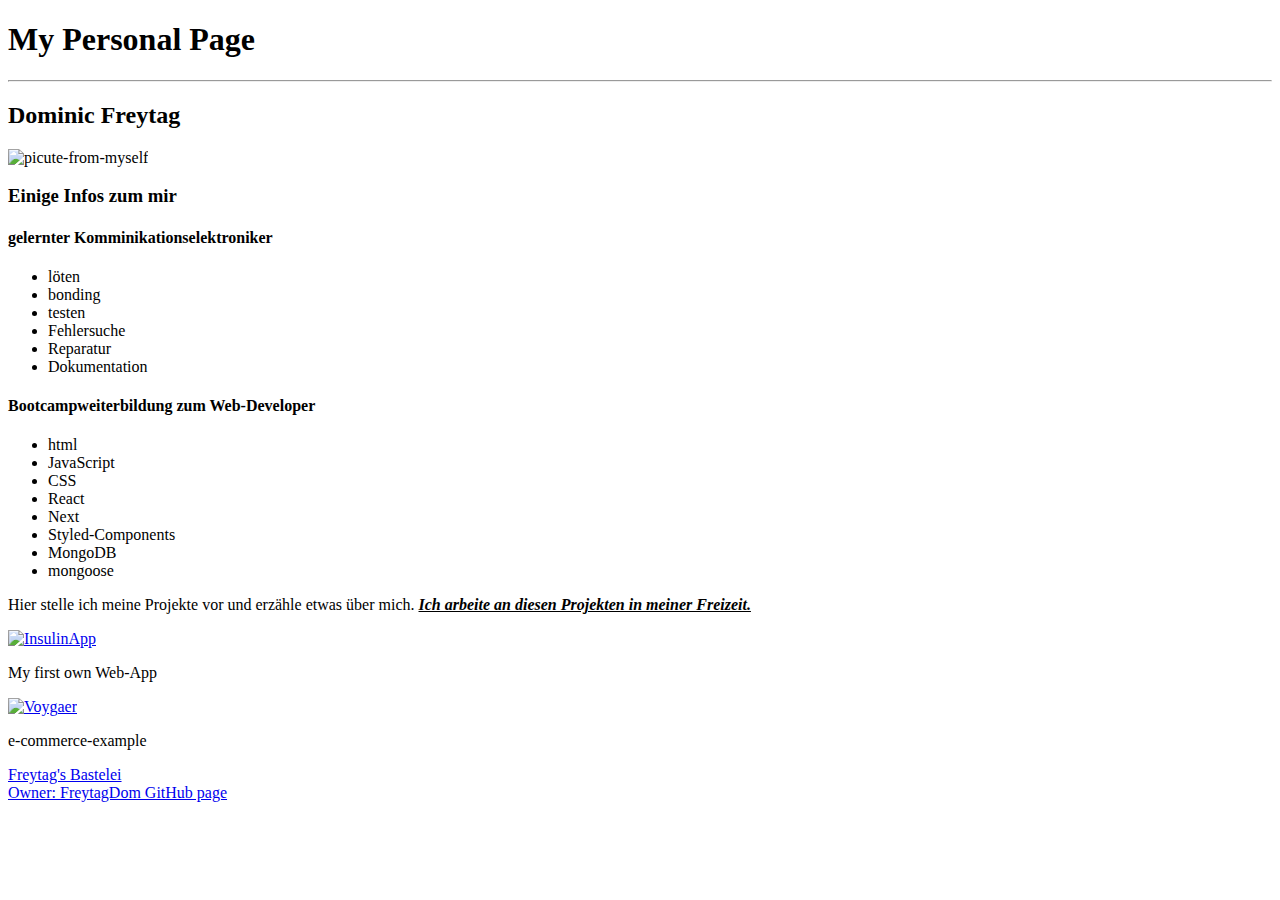
==== index.html @ e81bf07e "test" ====
<!DOCTYPE html>
<html lang="de">
  <head>
    <link rel="stylesheet" href="./css/Styles.css" />

    <meta charset="utf-8" />
    <title>My Personal Page</title>
  </head>
  <body>
    <header>
      <h1>My Personal Page</h1>
      <hr />
      <h2>Dominic Freytag</h2>
      <img class="picture__un" src="./Img/Me.jpg" alt="picute-from-myself" />
    </header>

    <main>
      <h3 class="Begründung">Einige Infos zum mir</h3>

      <span class="text">
        <h4>gelernter Komminikationselektroniker</h4>
        <ul>
          <li>löten</li>
          <li>bonding</li>
          <li>testen</li>
          <li>Fehlersuche</li>
          <li>Reparatur</li>
          <li>Dokumentation</li>
        </ul>
        <h4>Bootcampweiterbildung zum Web-Developer</h4>
        <ul>
          <li>html</li>
          <li>JavaScript</li>
          <li>CSS</li>
          <li>React</li>
          <li>Next</li>
          <li>Styled-Components</li>
          <li>MongoDB</li>
          <li>mongoose</li>
        </ul>
      </span>

      <p>
        Hier stelle ich meine Projekte vor und erzähle etwas über mich.
        <b
          ><i><u>Ich arbeite an diesen Projekten in meiner Freizeit.</u></i></b
        >
      </p>
      <span class="projects">
        <div>
          <a href="https://insulinapp.vercel.app/">
            <img src="./Img/InsulinApp.png" alt="InsulinApp" class="image"
          /></a>
          <p>My first own Web-App</p>
        </div>
        <div>
          <a href="https://e-commerce-hygraph-example.vercel.app/">
            <img src="./Img/Voyager.jpeg" alt="Voygaer" class="image" />
          </a>
          <p>e-commerce-example</p>
        </div>
      </span>
    </main>
    <footer>
      <nav>
        <a href="https://frey-bas.vercel.app/" target="_blank"
          >Freytag's Bastelei</a
        >
        <br />
        <a href="https://github.com/FreytagDom" target="_blank"
          >Owner: FreytagDom GitHub page</a
        >
      </nav>
    </footer>
  </body>
</html>
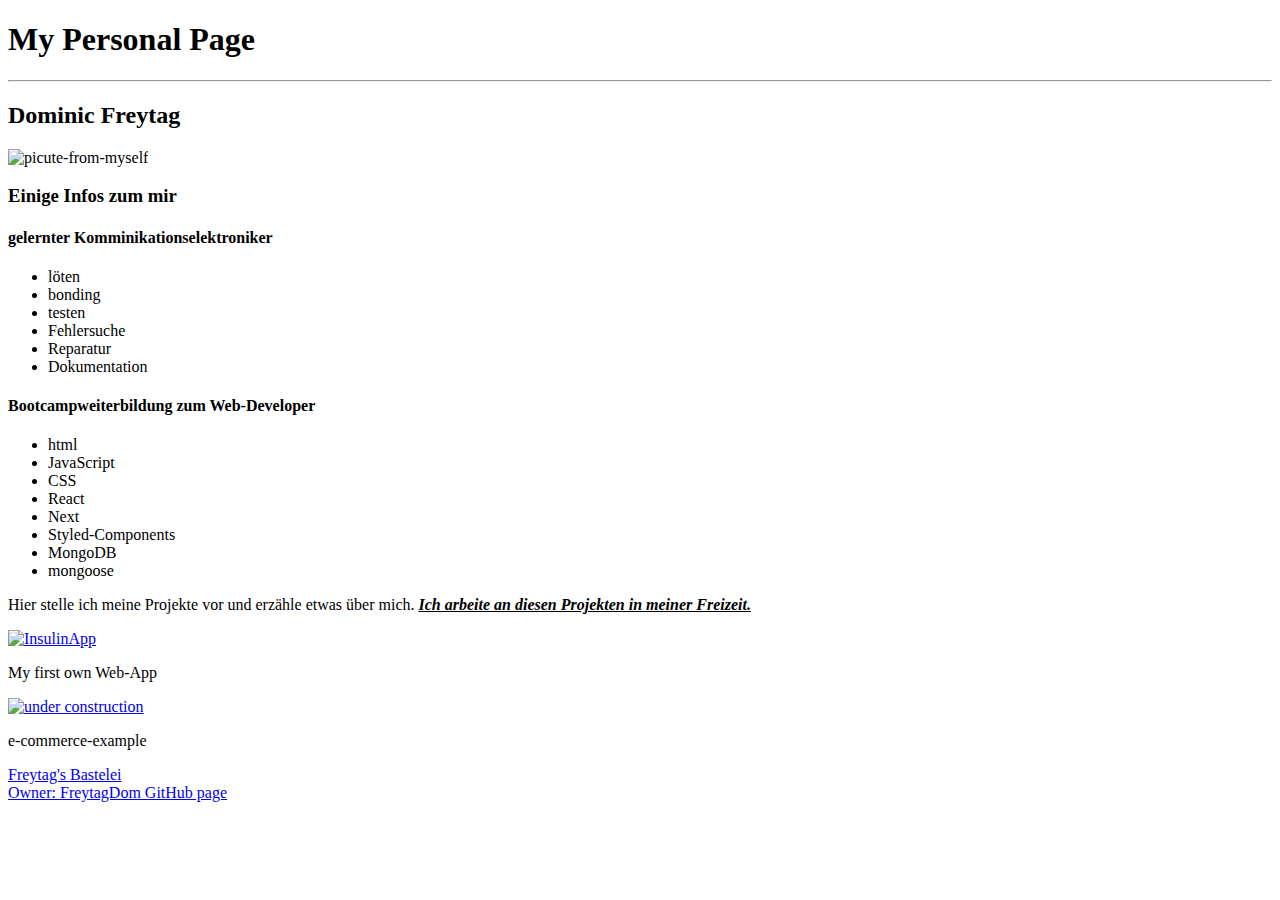
==== commit 32cc5a76: "test" ====
--- a/index.html
+++ b/index.html
@@ -11,7 +11,13 @@
       <h1>My Personal Page</h1>
       <hr />
       <h2>Dominic Freytag</h2>
-      <img class="picture__un" src="./Img/Me.jpg" alt="picute-from-myself" />
+      <img
+        class="picture__un"
+        src="./Img/Me.jpg"
+        alt="picute-from-myself"
+        width="120"
+        height="120"
+      />
     </header>
 
     <main>
@@ -55,7 +61,7 @@
         </div>
         <div>
           <a href="https://e-commerce-hygraph-example.vercel.app/">
-            <img src="./Img/Voyager.jpeg" alt="Voygaer" class="image" />
+            <img src="./Img/under.png" alt="under construction" class="image" />
           </a>
           <p>e-commerce-example</p>
         </div>
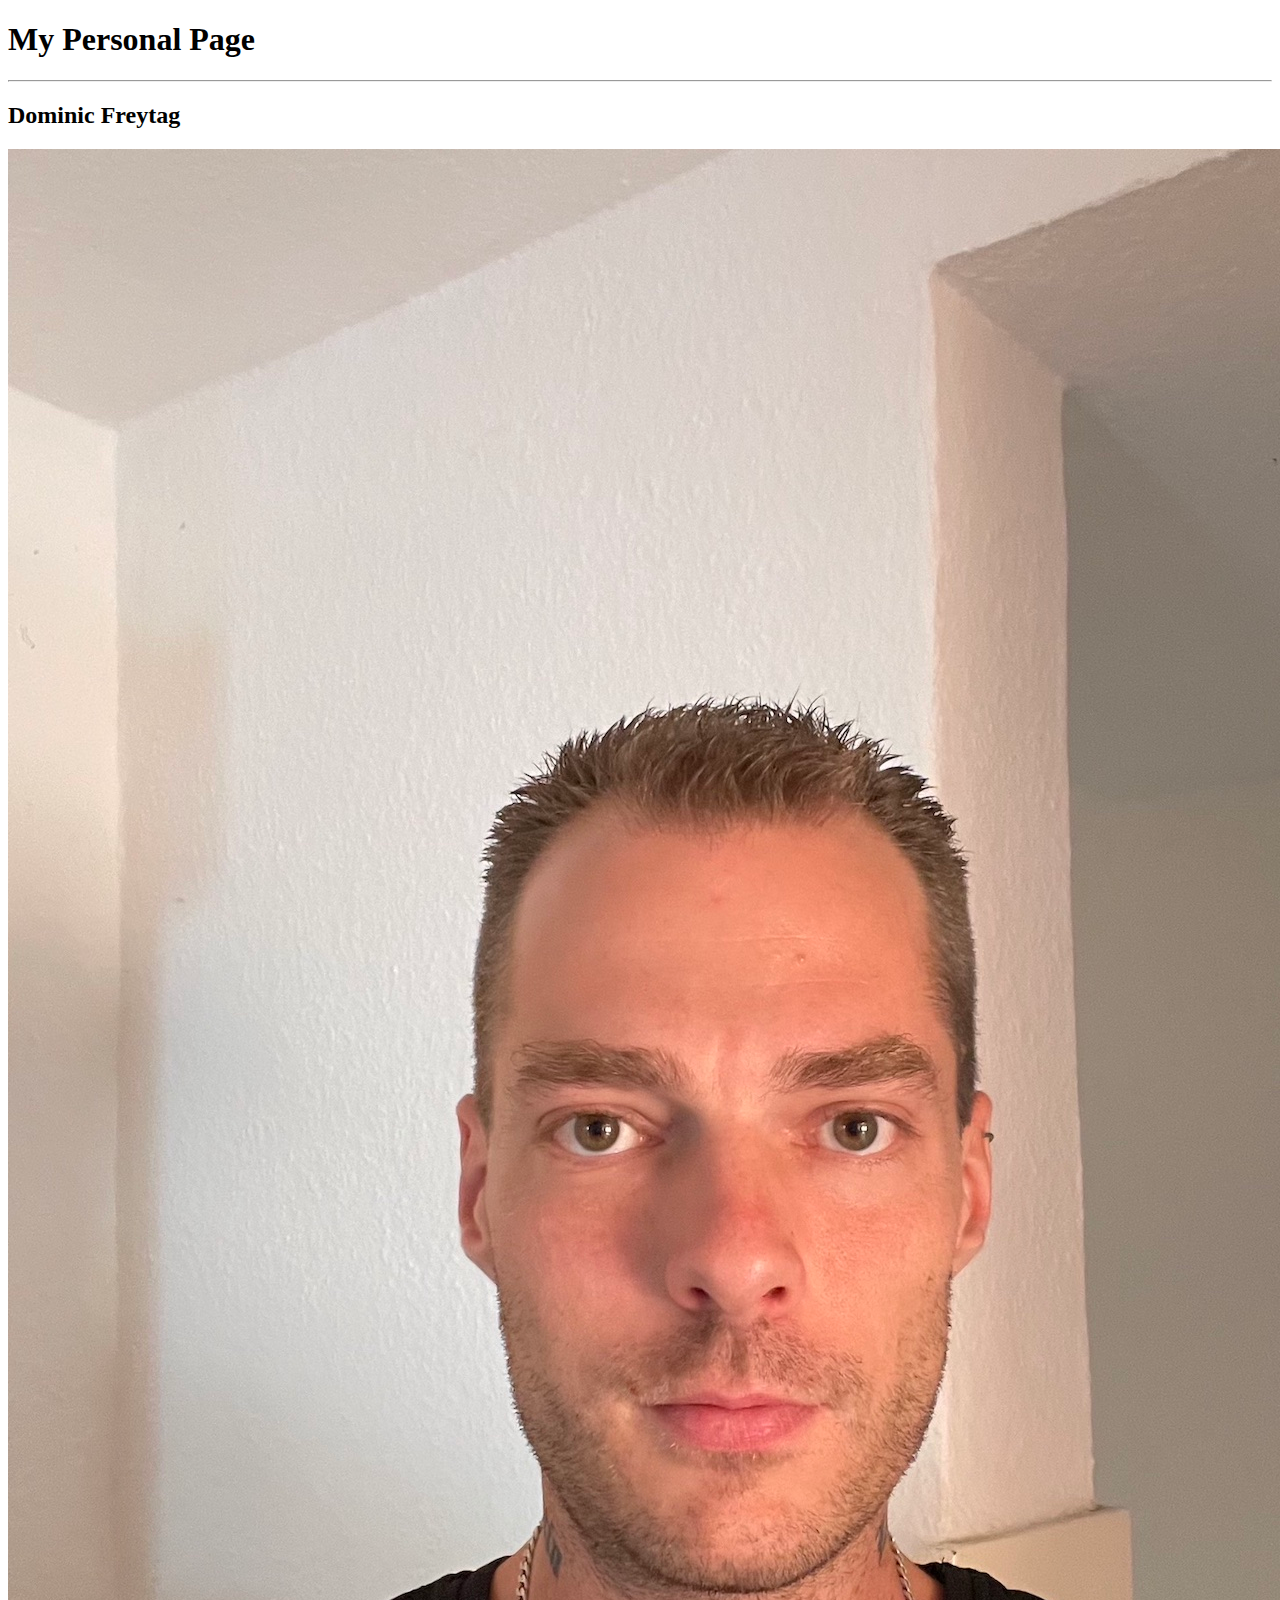
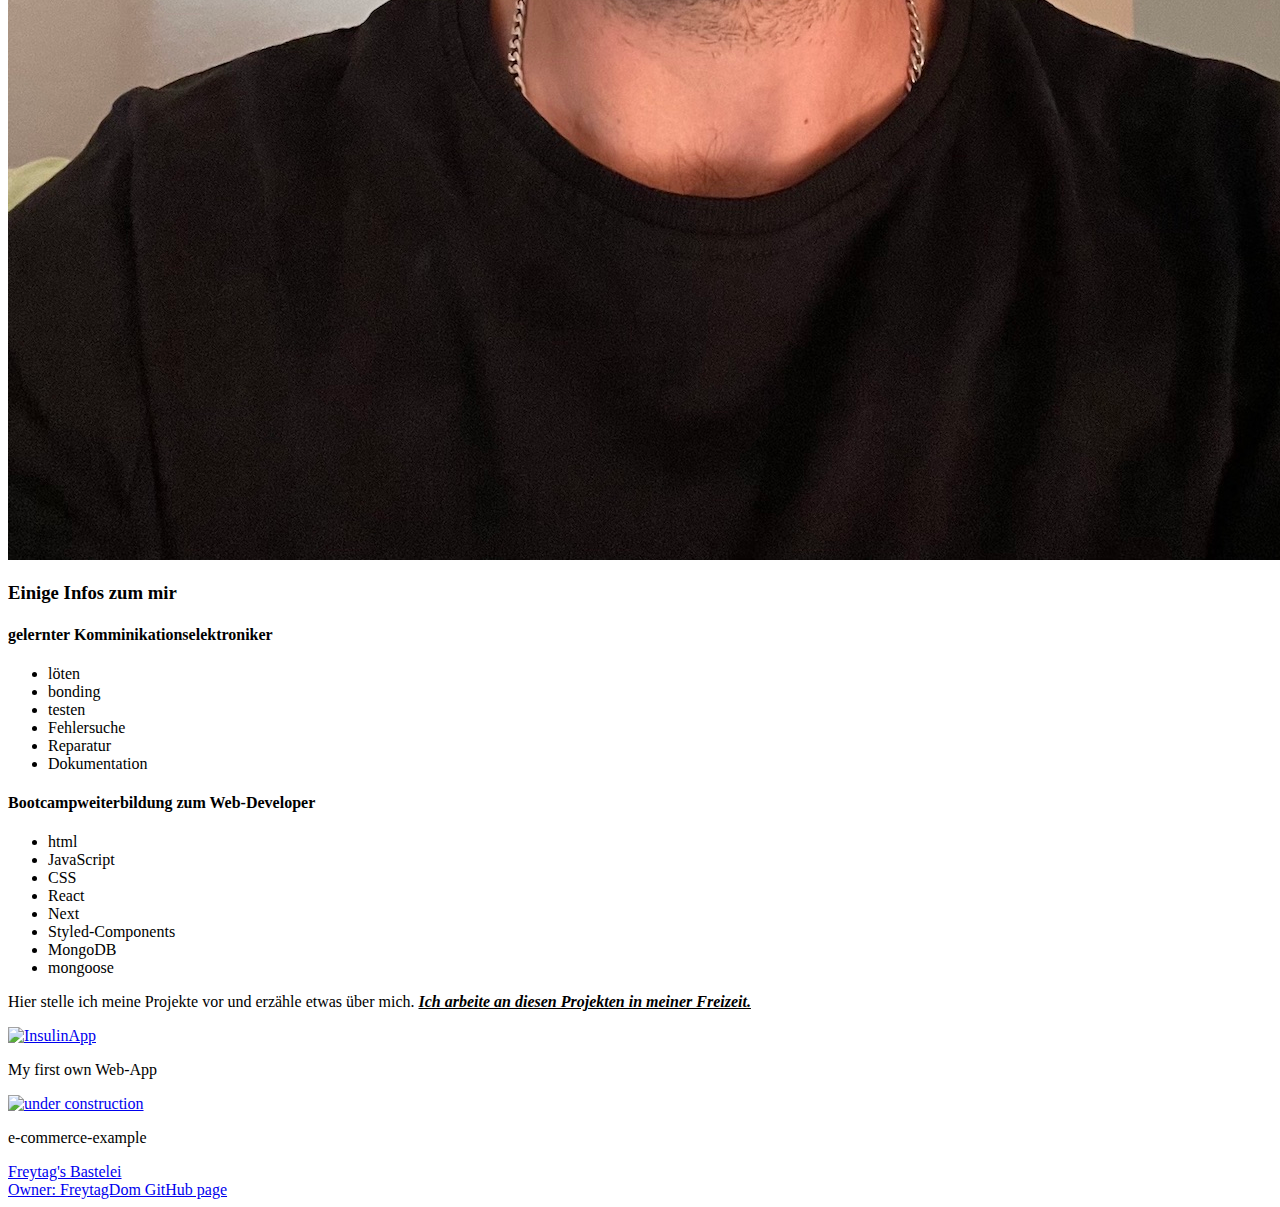
==== commit 7ebd1529: "test" ====
--- a/index.html
+++ b/index.html
@@ -11,13 +11,7 @@
       <h1>My Personal Page</h1>
       <hr />
       <h2>Dominic Freytag</h2>
-      <img
-        class="picture__un"
-        src="./Img/Me.jpg"
-        alt="picute-from-myself"
-        width="120"
-        height="120"
-      />
+      <img class="picture__un" src="./Img/Me.jpg" alt="picute-from-myself" />
     </header>
 
     <main>
@@ -55,13 +49,17 @@
       <span class="projects">
         <div>
           <a href="https://insulinapp.vercel.app/">
-            <img src="./Img/InsulinApp.png" alt="InsulinApp" class="image"
+            <img src="./public/InsulinApp.png" alt="InsulinApp" class="image"
           /></a>
           <p>My first own Web-App</p>
         </div>
         <div>
           <a href="https://e-commerce-hygraph-example.vercel.app/">
-            <img src="./Img/under.png" alt="under construction" class="image" />
+            <img
+              src="./public/under.png"
+              alt="under construction"
+              class="image"
+            />
           </a>
           <p>e-commerce-example</p>
         </div>
@@ -69,13 +67,13 @@
     </main>
     <footer>
       <nav>
-        <a href="https://frey-bas.vercel.app/" target="_blank"
-          >Freytag's Bastelei</a
-        >
+        <a href="https://frey-bas.vercel.app/" target="_blank">
+          Freytag's Bastelei
+        </a>
         <br />
-        <a href="https://github.com/FreytagDom" target="_blank"
-          >Owner: FreytagDom GitHub page</a
-        >
+        <a href="https://github.com/FreytagDom" target="_blank">
+          Owner: FreytagDom GitHub page
+        </a>
       </nav>
     </footer>
   </body>
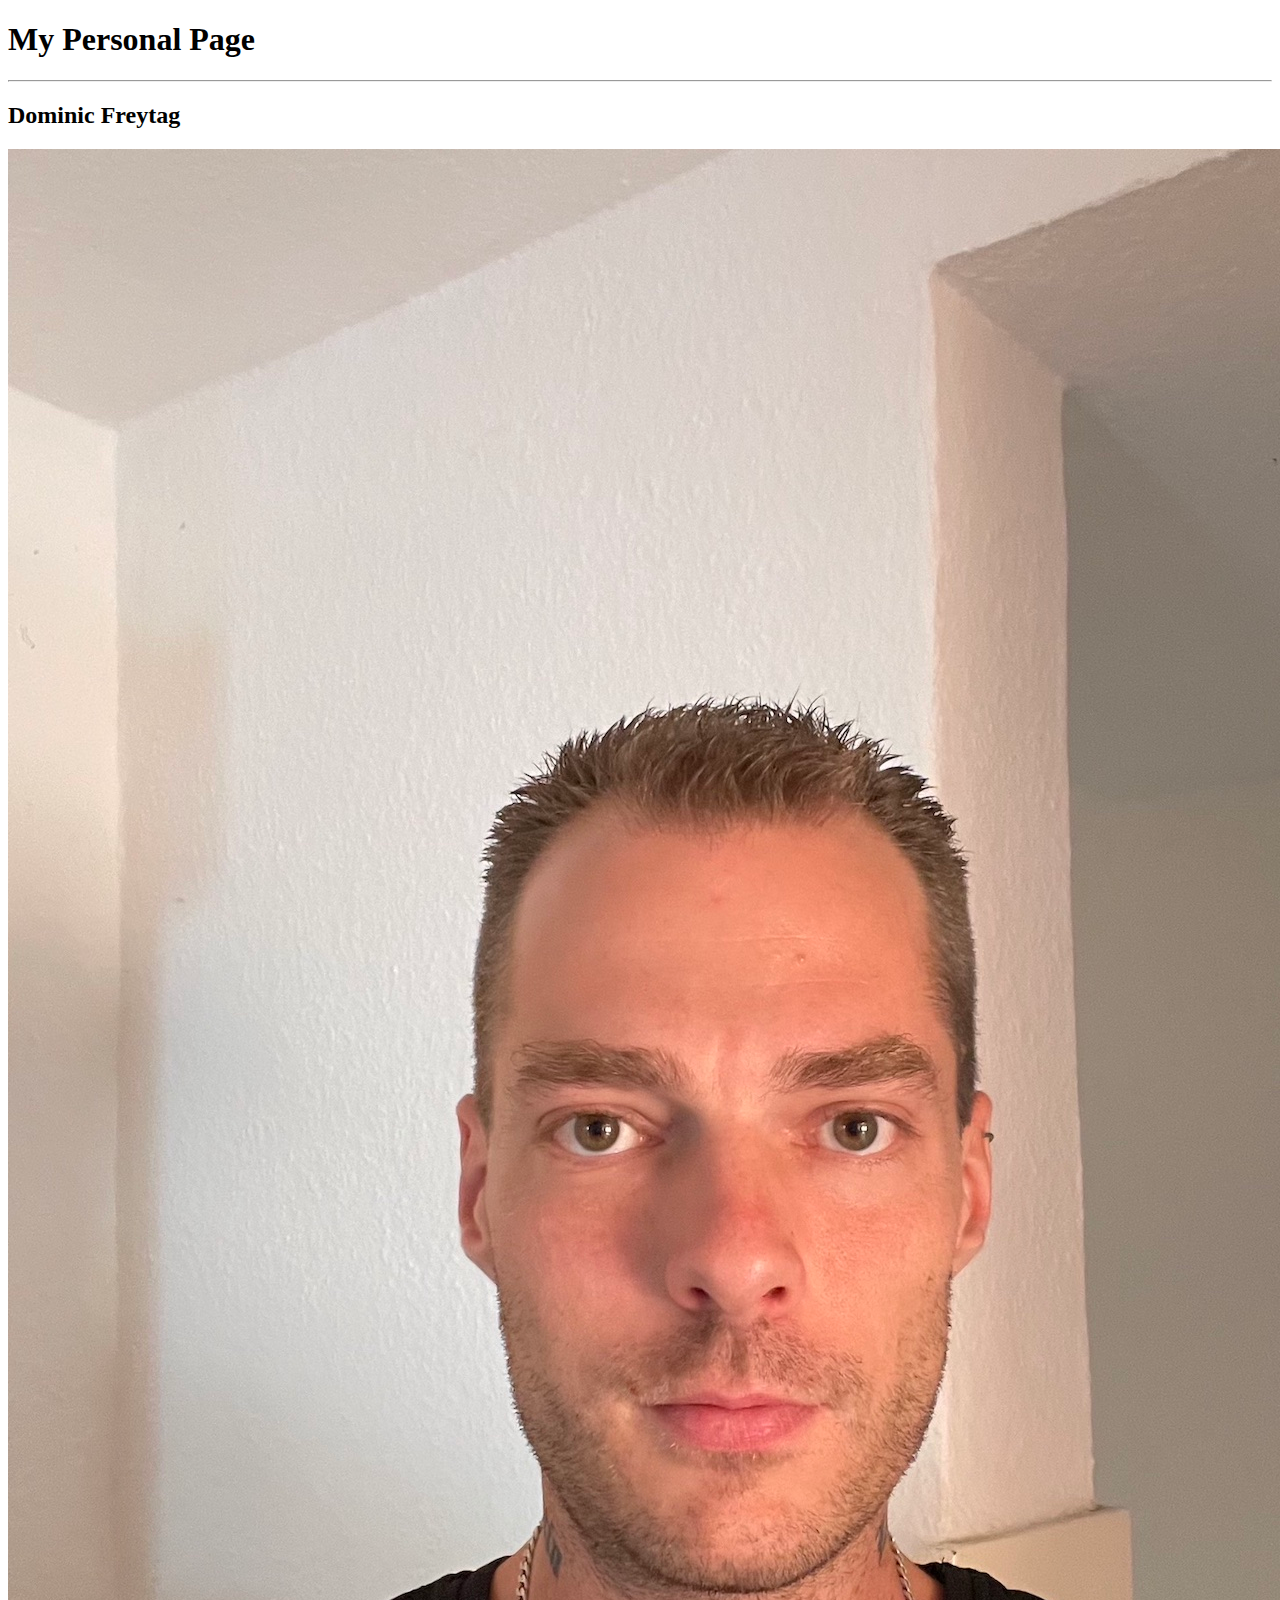
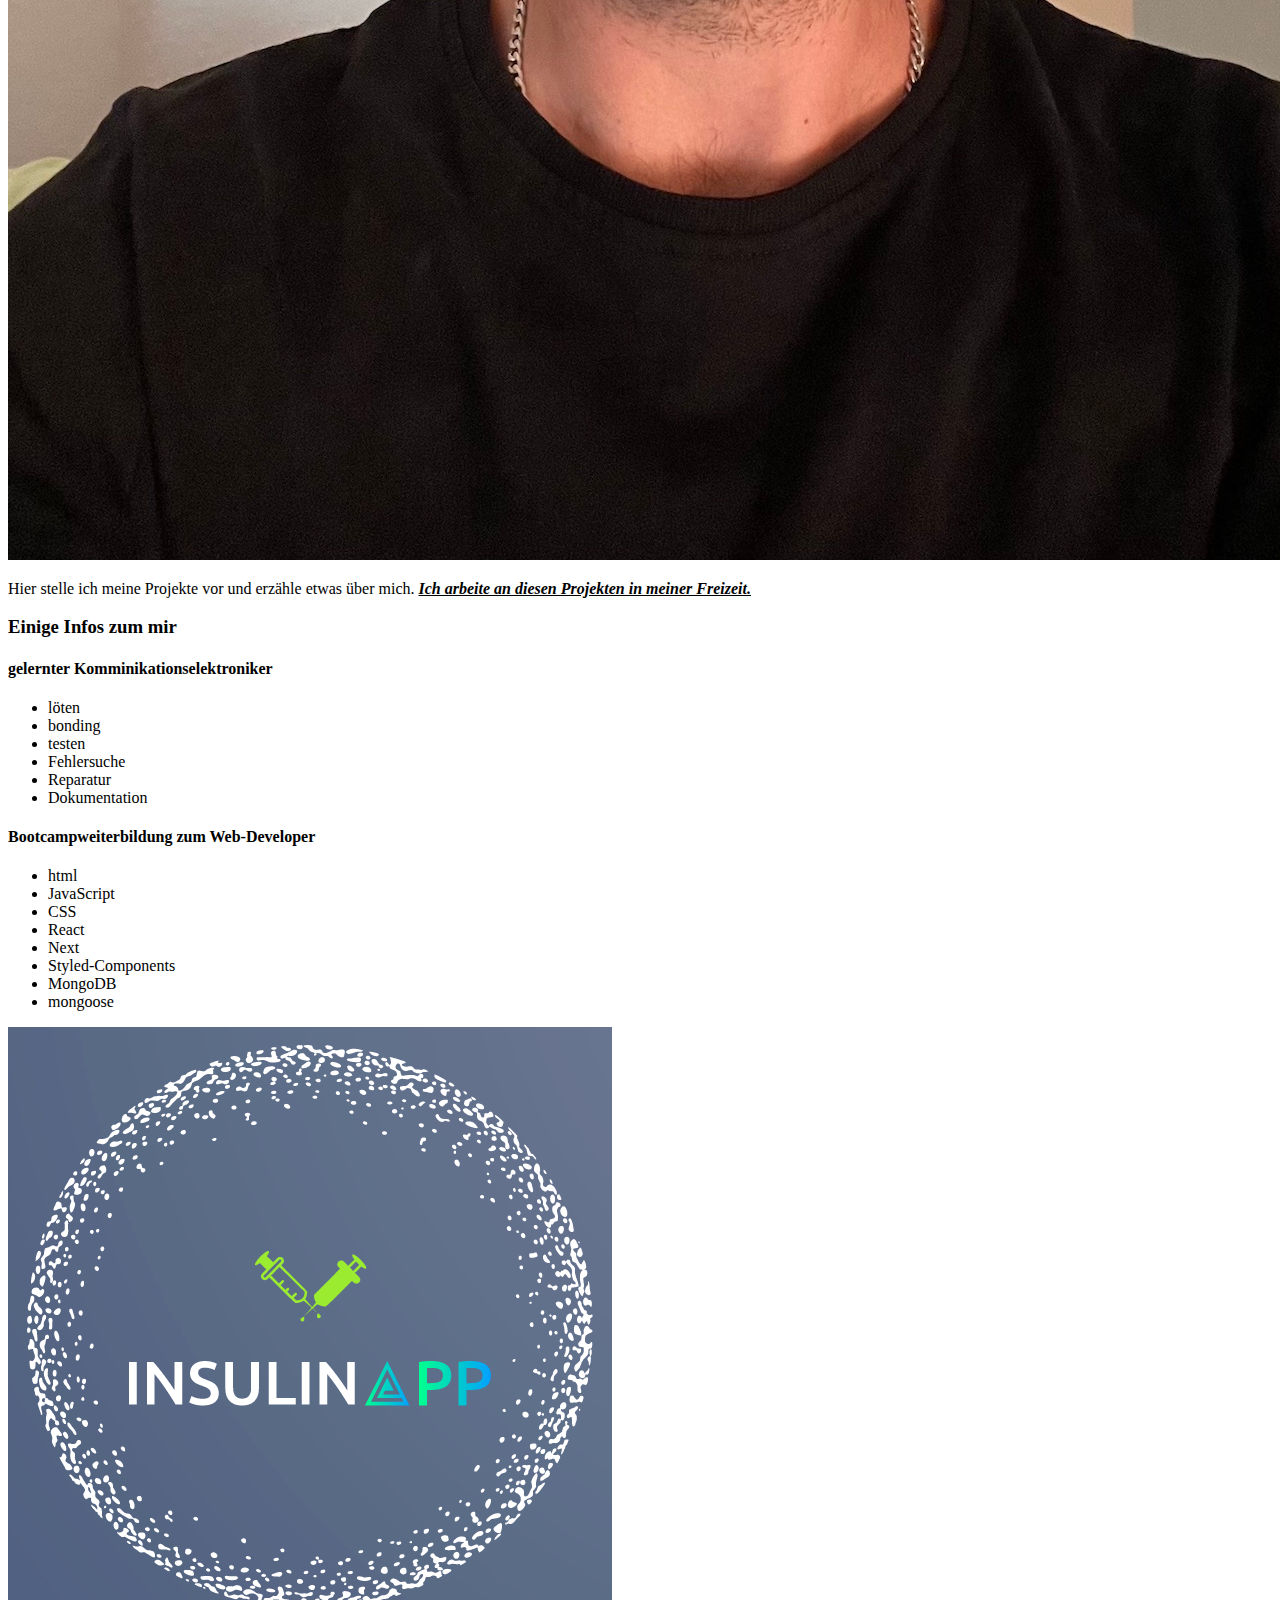
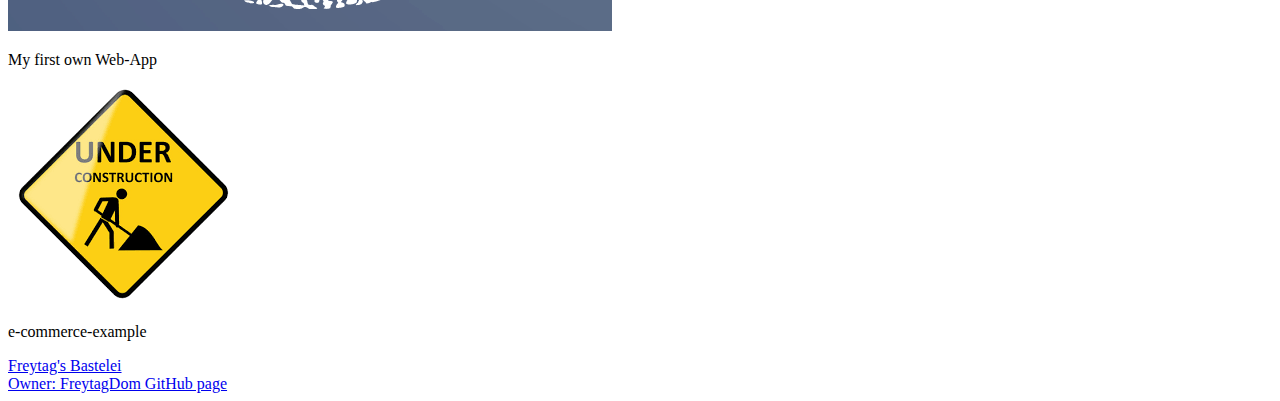
==== commit 4cd448f3: "new structure" ====
--- a/index.html
+++ b/index.html
@@ -15,6 +15,14 @@
     </header>
 
     <main>
+    
+          <p>
+        Hier stelle ich meine Projekte vor und erzähle etwas über mich.
+        <b
+          ><i><u>Ich arbeite an diesen Projekten in meiner Freizeit.</u></i></b
+        >
+      </p>
+    
       <h3 class="Begründung">Einige Infos zum mir</h3>
 
       <span class="text">
@@ -40,26 +48,17 @@
         </ul>
       </span>
 
-      <p>
-        Hier stelle ich meine Projekte vor und erzähle etwas über mich.
-        <b
-          ><i><u>Ich arbeite an diesen Projekten in meiner Freizeit.</u></i></b
-        >
-      </p>
+
       <span class="projects">
         <div>
           <a href="https://insulinapp.vercel.app/">
-            <img src="./public/InsulinApp.png" alt="InsulinApp" class="image"
+            <img src="./Img/InsulinApp.png" alt="InsulinApp" class="image"
           /></a>
           <p>My first own Web-App</p>
         </div>
         <div>
           <a href="https://e-commerce-hygraph-example.vercel.app/">
-            <img
-              src="./public/under.png"
-              alt="under construction"
-              class="image"
-            />
+            <img src="./Img/under.png" alt="under construction" class="image" />
           </a>
           <p>e-commerce-example</p>
         </div>
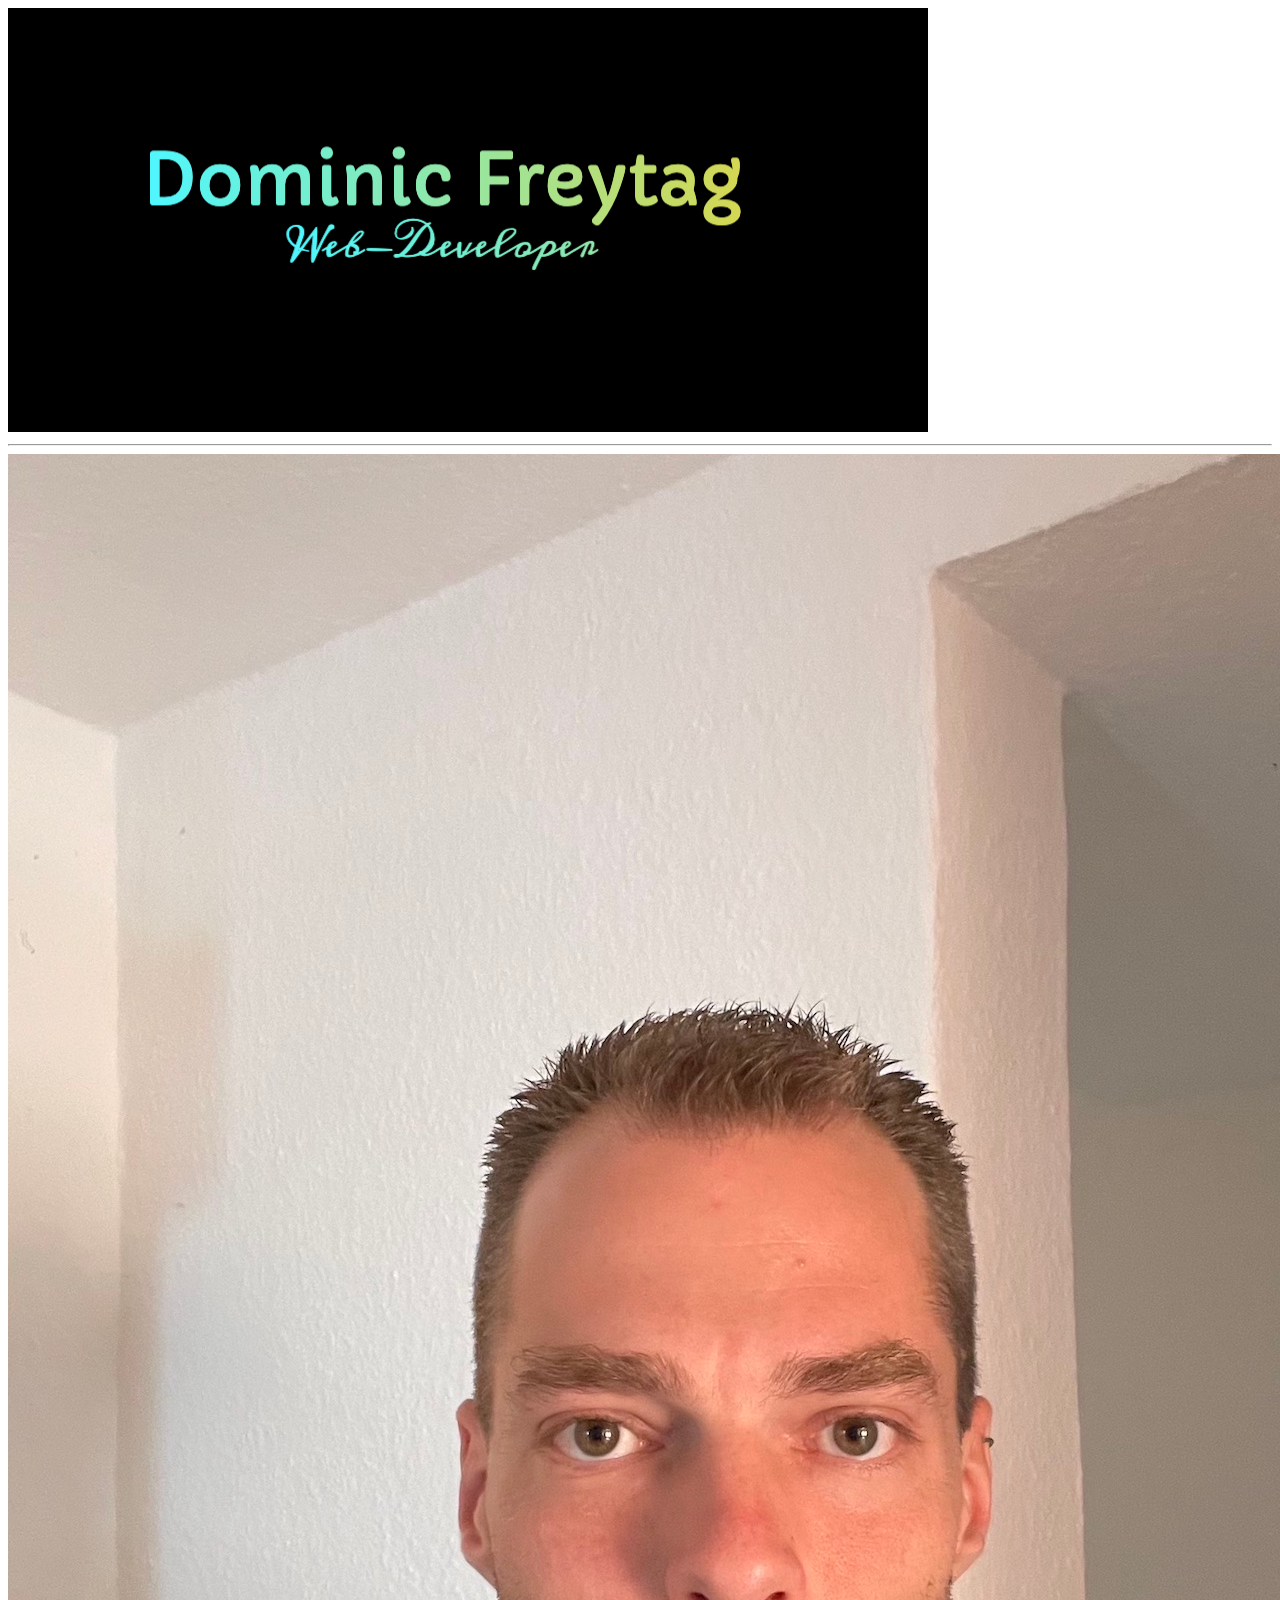
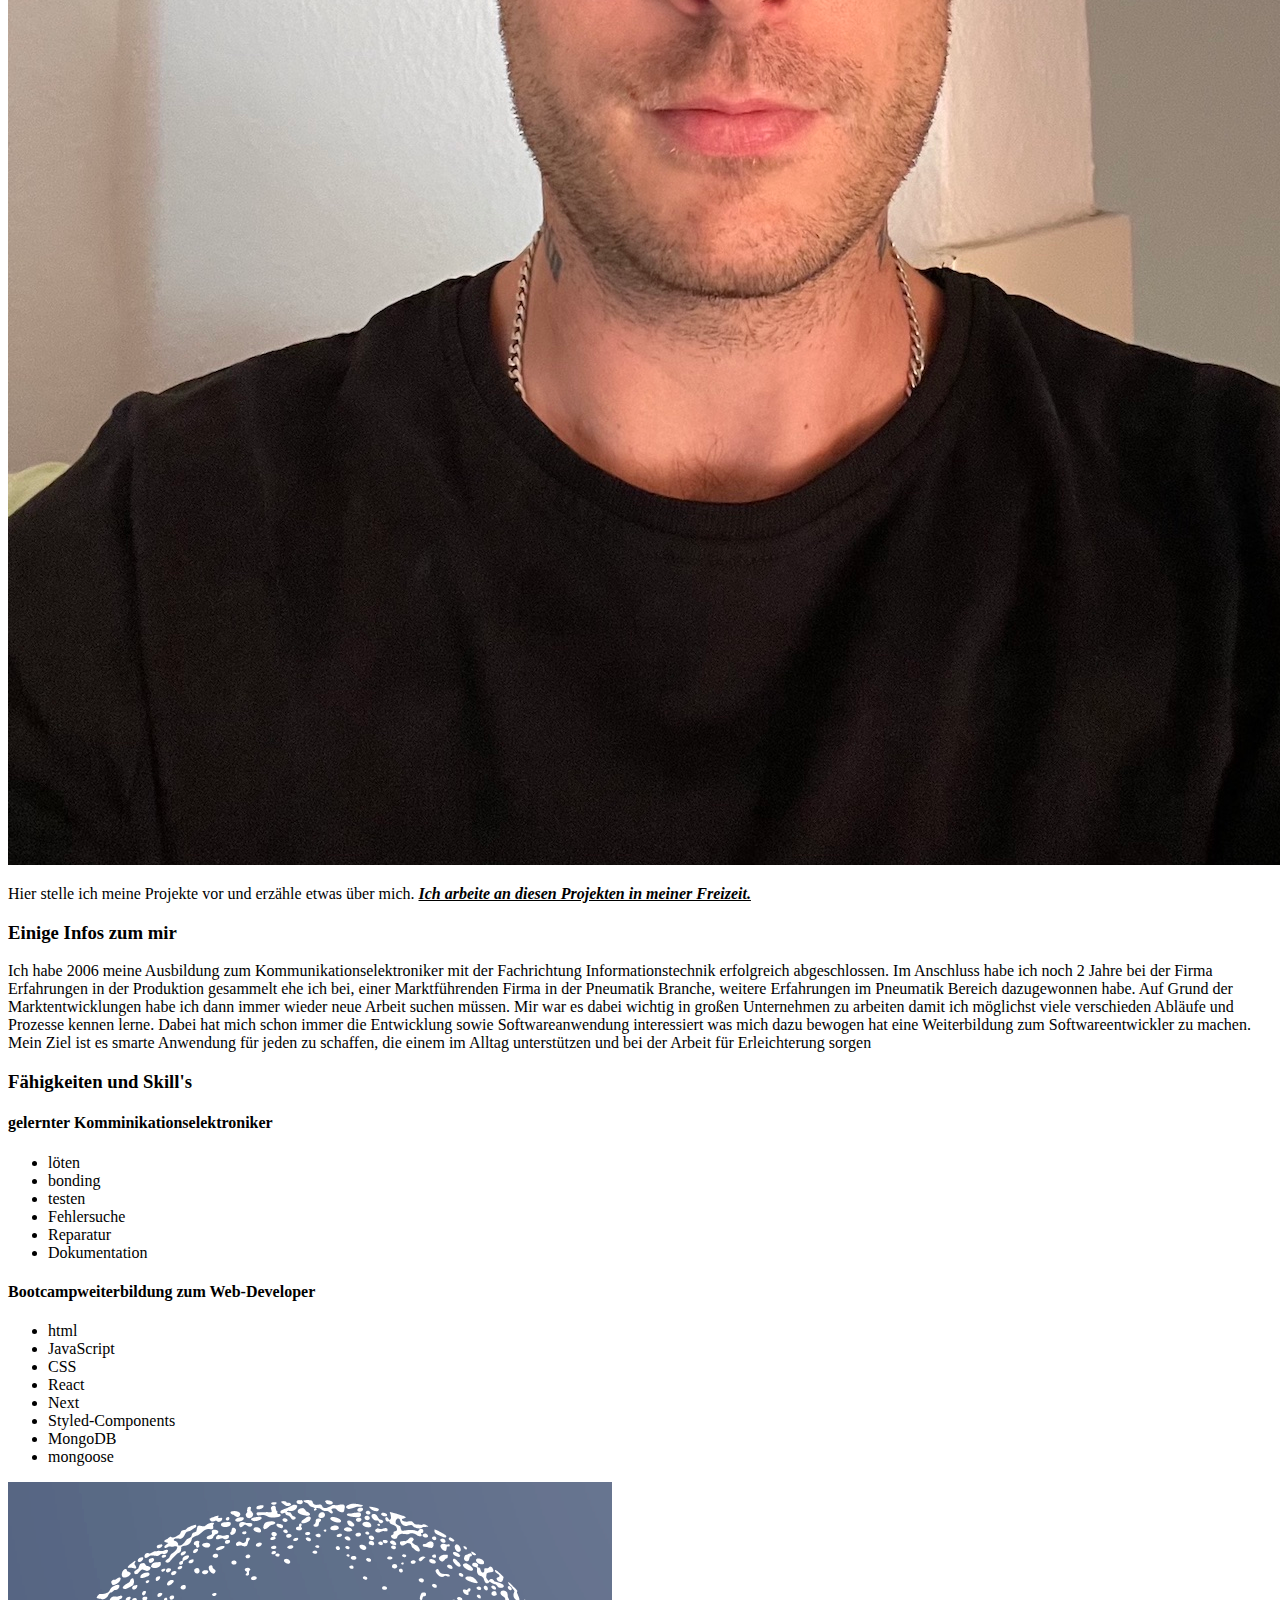
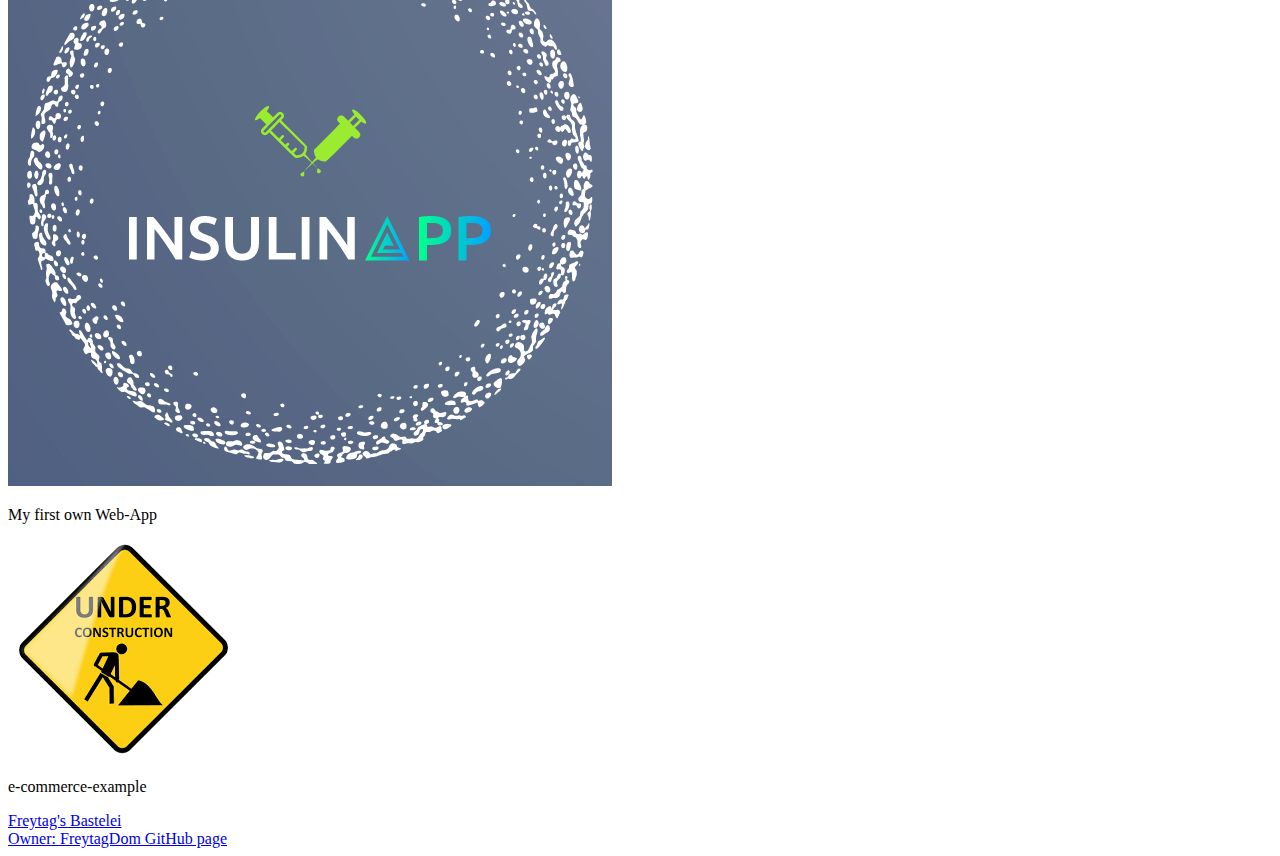
==== commit 0f282ce3: "Merge pull request #2 from FreytagDom/slogan" ====
--- a/index.html
+++ b/index.html
@@ -2,16 +2,18 @@
 <html lang="de">
   <head>
     <link rel="stylesheet" href="./css/Styles.css" />
-
+    <link rel="icon" href="/Img/DF3.png" type="image/x-icon" />
+    <link rel="shortcut-icon" href="/Img/DF2.png" type="image" />
     <meta charset="utf-8" />
-    <title>My Personal Page</title>
+    <title>Dominic Freytag</title>
   </head>
   <body>
+    <img src="/Img/DF1.png" alt="Dominic Freytag" class="slogan" />
     <header>
-      <h1>My Personal Page</h1>
+      <!-- <h1>Dominic Freytag</h1> -->
       <hr />
-      <h2>Dominic Freytag</h2>
-      <img class="picture__un" src="./Img/Me.jpg" alt="picute-from-myself" />
+
+      <img class="picture__me" src="./Img/Me.jpg" alt="picute-from-myself" />
     </header>
 
     <main>
@@ -24,8 +26,25 @@
       </p>
     
       <h3 class="Begründung">Einige Infos zum mir</h3>
+      <p>
+        Ich habe 2006 meine Ausbildung zum Kommunikationselektroniker mit der
+        Fachrichtung Informationstechnik erfolgreich abgeschlossen. Im Anschluss
+        habe ich noch 2 Jahre bei der Firma Erfahrungen in der Produktion
+        gesammelt ehe ich bei, einer Marktführenden Firma in der Pneumatik
+        Branche, weitere Erfahrungen im Pneumatik Bereich dazugewonnen habe. Auf
+        Grund der Marktentwicklungen habe ich dann immer wieder neue Arbeit
+        suchen müssen. Mir war es dabei wichtig in großen Unternehmen zu
+        arbeiten damit ich möglichst viele verschieden Abläufe und Prozesse
+        kennen lerne. Dabei hat mich schon immer die Entwicklung sowie
+        Softwareanwendung interessiert was mich dazu bewogen hat eine
+        Weiterbildung zum Softwareentwickler zu machen. Mein Ziel ist es smarte
+        Anwendung für jeden zu schaffen, die einem im Alltag unterstützen und
+        bei der Arbeit für Erleichterung sorgen
+      </p>
 
       <span class="text">
+        <h3>Fähigkeiten und Skill's</h3>
+
         <h4>gelernter Komminikationselektroniker</h4>
         <ul>
           <li>löten</li>
@@ -36,6 +55,7 @@
           <li>Dokumentation</li>
         </ul>
         <h4>Bootcampweiterbildung zum Web-Developer</h4>
+
         <ul>
           <li>html</li>
           <li>JavaScript</li>
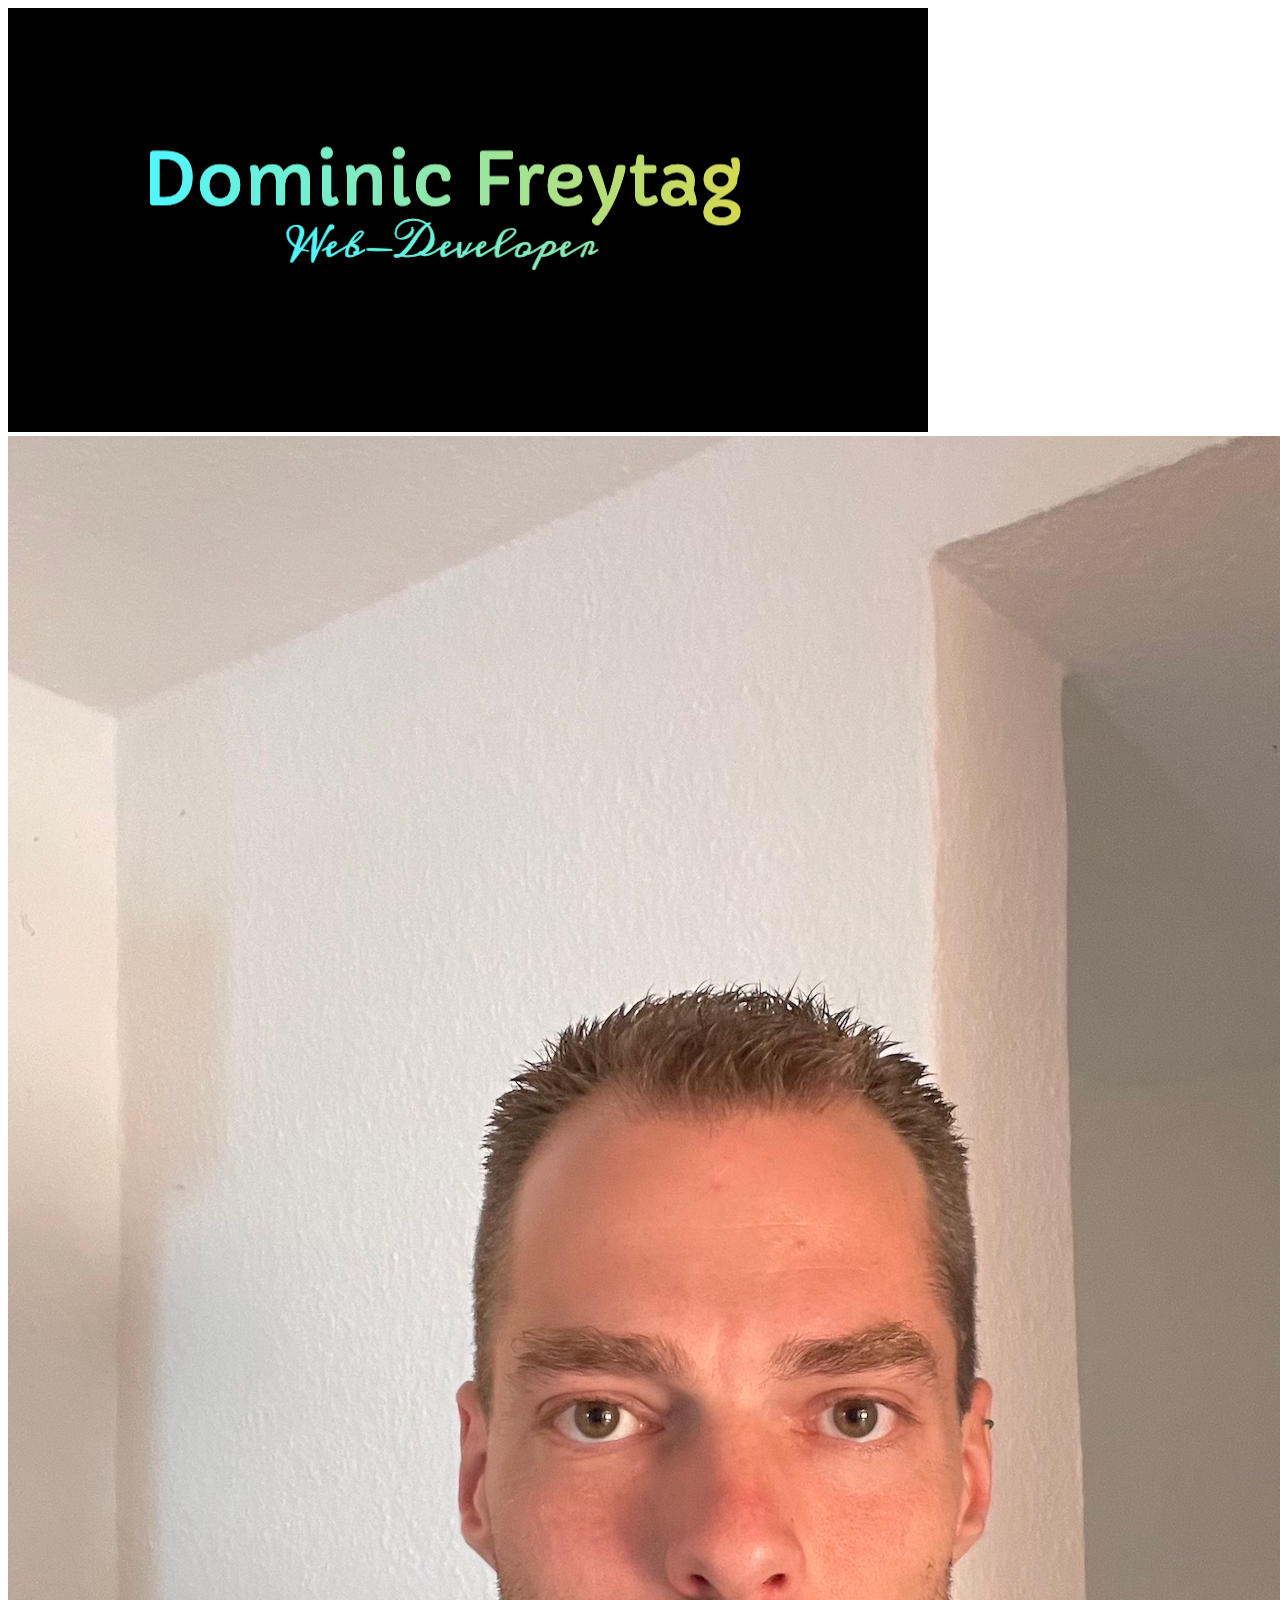
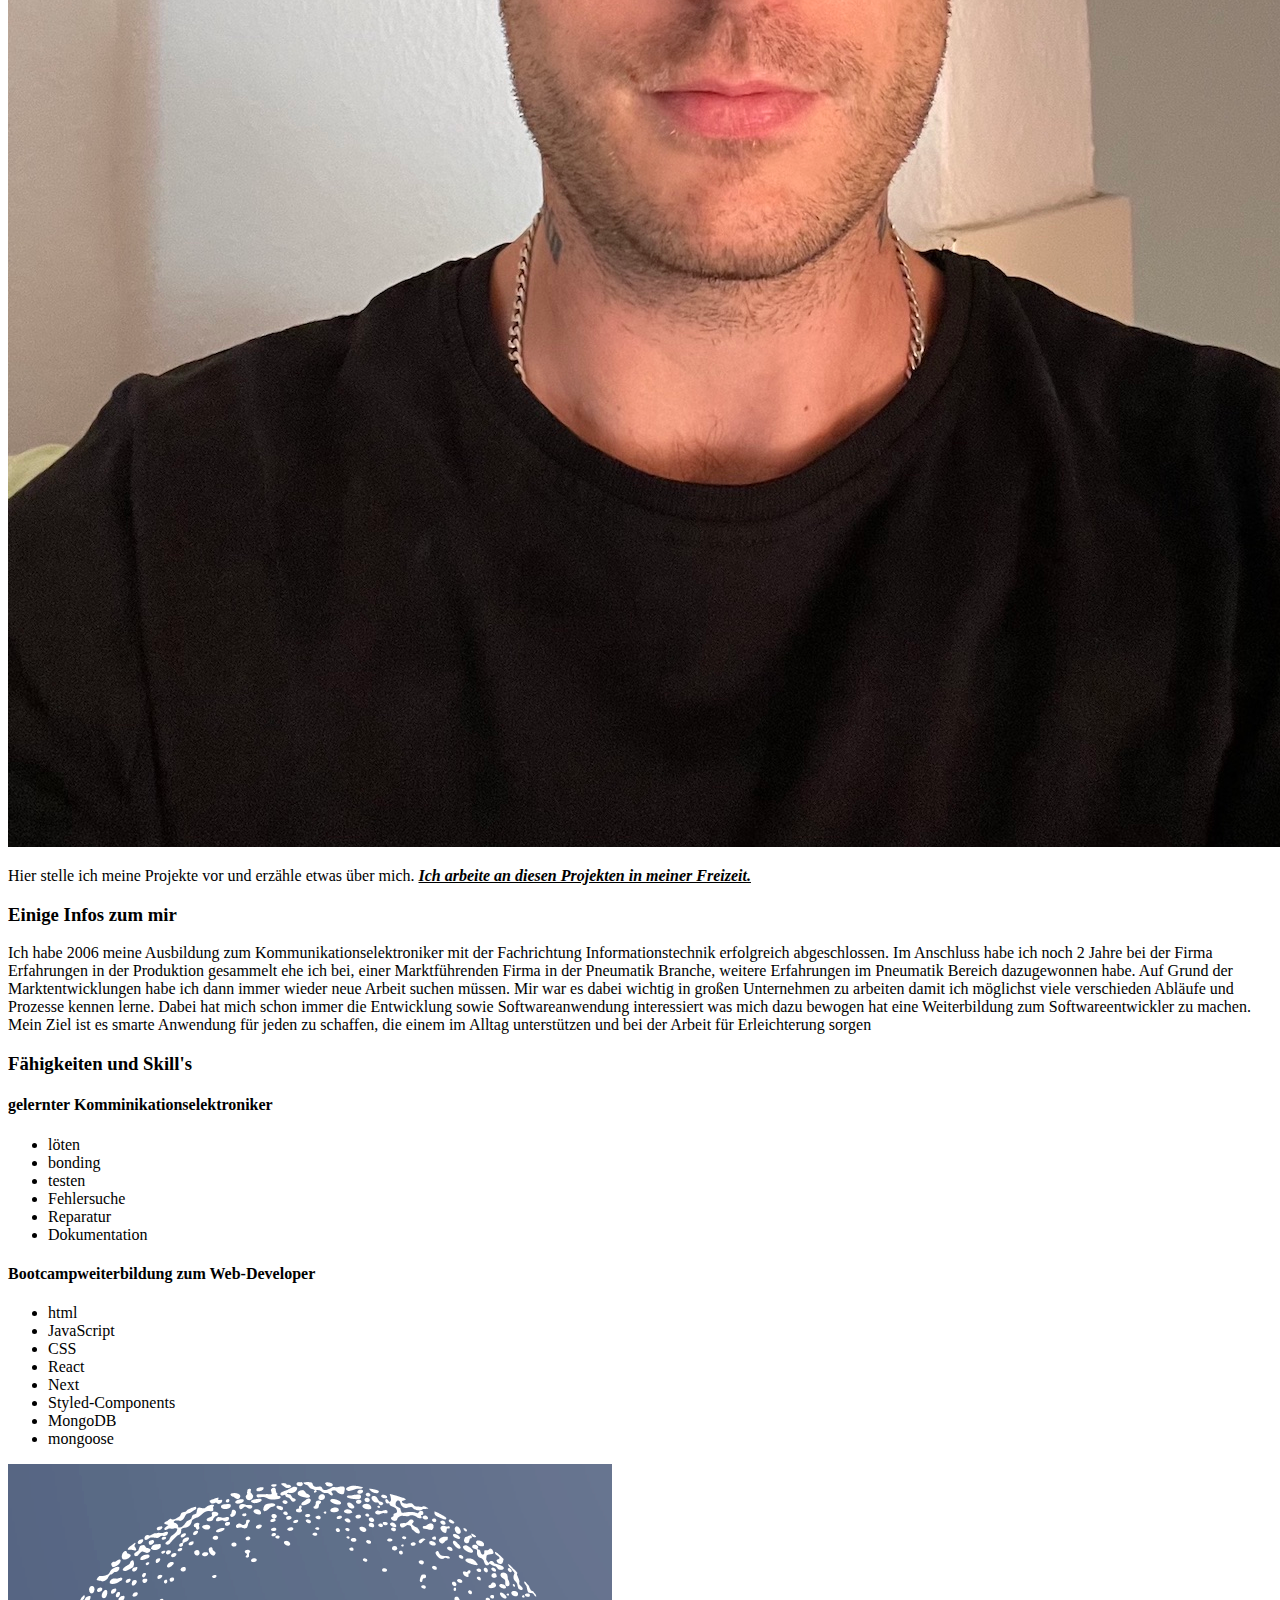
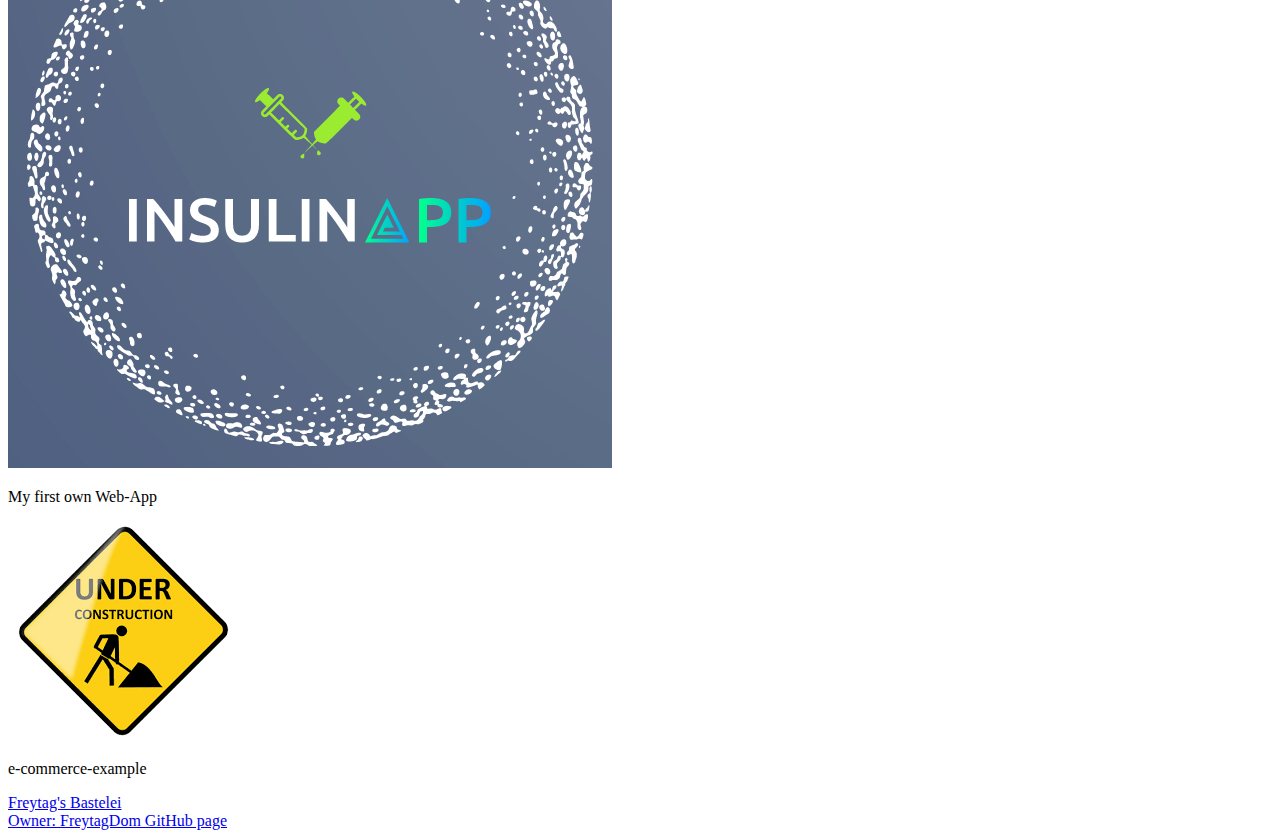
==== commit 8d9b6fb7: "change favicon" ====
--- a/index.html
+++ b/index.html
@@ -2,29 +2,36 @@
 <html lang="de">
   <head>
     <link rel="stylesheet" href="./css/Styles.css" />
-    <link rel="icon" href="/Img/DF3.png" type="image/x-icon" />
-    <link rel="shortcut-icon" href="/Img/DF2.png" type="image" />
+    <link rel="icon" type="image/png" size="32x32" href="/Img/DF3.png" />
+    <link rel="icon" type="image/png" size="16x16" href="/Img/DF2.png" />
+    <link
+      rel="apple-touch-icon"
+      type="image/png"
+      href="/Img/DF2.png"
+      sizes="180x180"
+    />
+    <link rel="manifest" href="/site.webmanifest" />
+    <link rel="mask-icon" href="/safari-pinned-tab.png" color="#5bbad5" />
+    <meta name="msapplication-TileColor" content="#da532c" />
+    <meta name="theme-color" content="#ffffff" />
     <meta charset="utf-8" />
     <title>Dominic Freytag</title>
   </head>
   <body>
-    <img src="/Img/DF1.png" alt="Dominic Freytag" class="slogan" />
     <header>
+      <img src="/Img/DF1.png" alt="Dominic Freytag" class="slogan" />
       <!-- <h1>Dominic Freytag</h1> -->
-      <hr />
-
-      <img class="picture__me" src="./Img/Me.jpg" alt="picute-from-myself" />
     </header>
+    <img class="picture__me" src="./Img/Me.jpg" alt="picute-from-myself" />
 
     <main>
-    
-          <p>
+      <p>
         Hier stelle ich meine Projekte vor und erzähle etwas über mich.
         <b
           ><i><u>Ich arbeite an diesen Projekten in meiner Freizeit.</u></i></b
         >
       </p>
-    
+
       <h3 class="Begründung">Einige Infos zum mir</h3>
       <p>
         Ich habe 2006 meine Ausbildung zum Kommunikationselektroniker mit der
@@ -68,7 +75,6 @@
         </ul>
       </span>
 
-
       <span class="projects">
         <div>
           <a href="https://insulinapp.vercel.app/">
